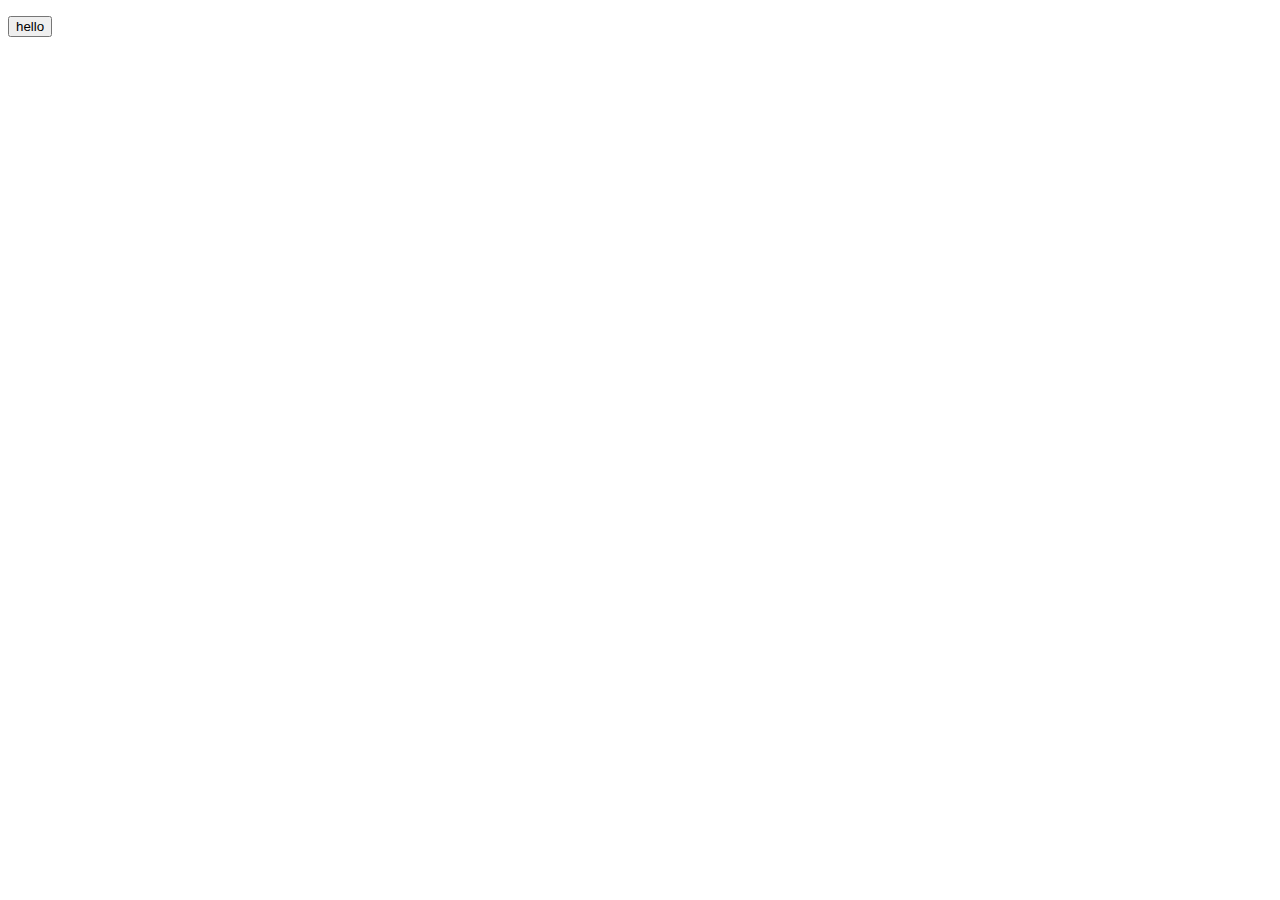
==== index.html @ 1cb50ea4 "python script can scan one channel and pinpoint kappas. website is literally one button so that i co" ====
<!DOCTYPE html>
<html>
<head>
	<title>kappa_feed</title>
	<script src="https://ajax.googleapis.com/ajax/libs/jquery/1.11.1/jquery.min.js"></script>
	<!--<link rel="stylesheet" href="https://ajax.googleapis.com/ajax/libs/jqueryui/1.11.0/themes/smoothness/jquery-ui.css" />
	<script src="https://ajax.googleapis.com/ajax/libs/jqueryui/1.11.0/jquery-ui.min.js"></script>-->
	<script src="js/kappa.js"></script>
</head>

<body>
	<p class="kappa"></p>
	<input type="button" class="hello" value="hello"></input>
</body>
</html>
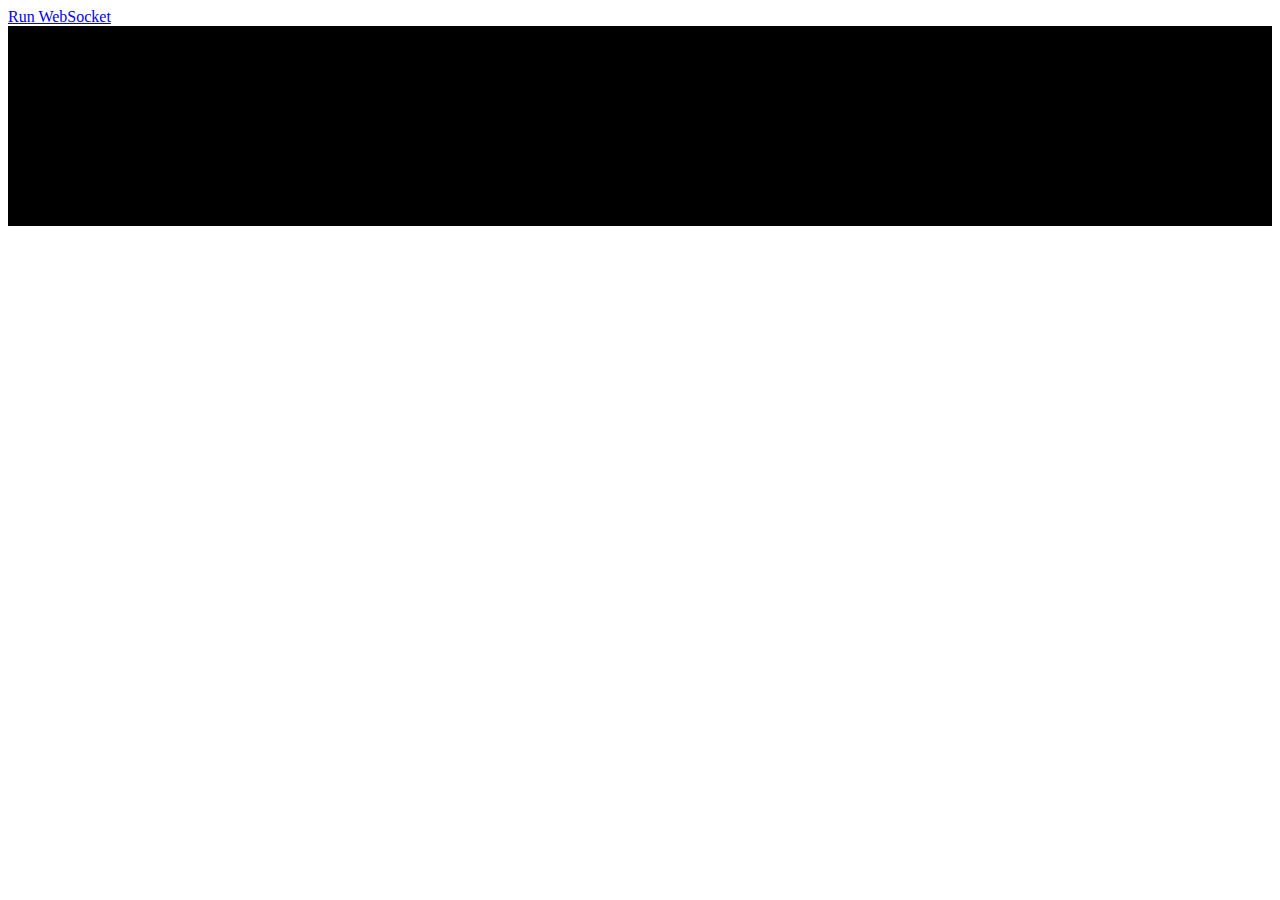
==== commit e1eb7d7f: "restructure and beginning use of tornado" ====
--- a/index.html
+++ b/index.html
@@ -5,11 +5,11 @@
 	<script src="https://ajax.googleapis.com/ajax/libs/jquery/1.11.1/jquery.min.js"></script>
 	<!--<link rel="stylesheet" href="https://ajax.googleapis.com/ajax/libs/jqueryui/1.11.0/themes/smoothness/jquery-ui.css" />
 	<script src="https://ajax.googleapis.com/ajax/libs/jqueryui/1.11.0/jquery-ui.min.js"></script>-->
-	<script src="js/kappa.js"></script>
+	<script src="kappa.js"></script>
 </head>
 
 <body>
-	<p class="kappa"></p>
-	<input type="button" class="hello" value="hello"></input>
+	<a href="javascript:WebSocketTest()">Run WebSocket</a>
+    <div id="messages" style="height:200px;background:black;color:white;"></div>
 </body>
 </html>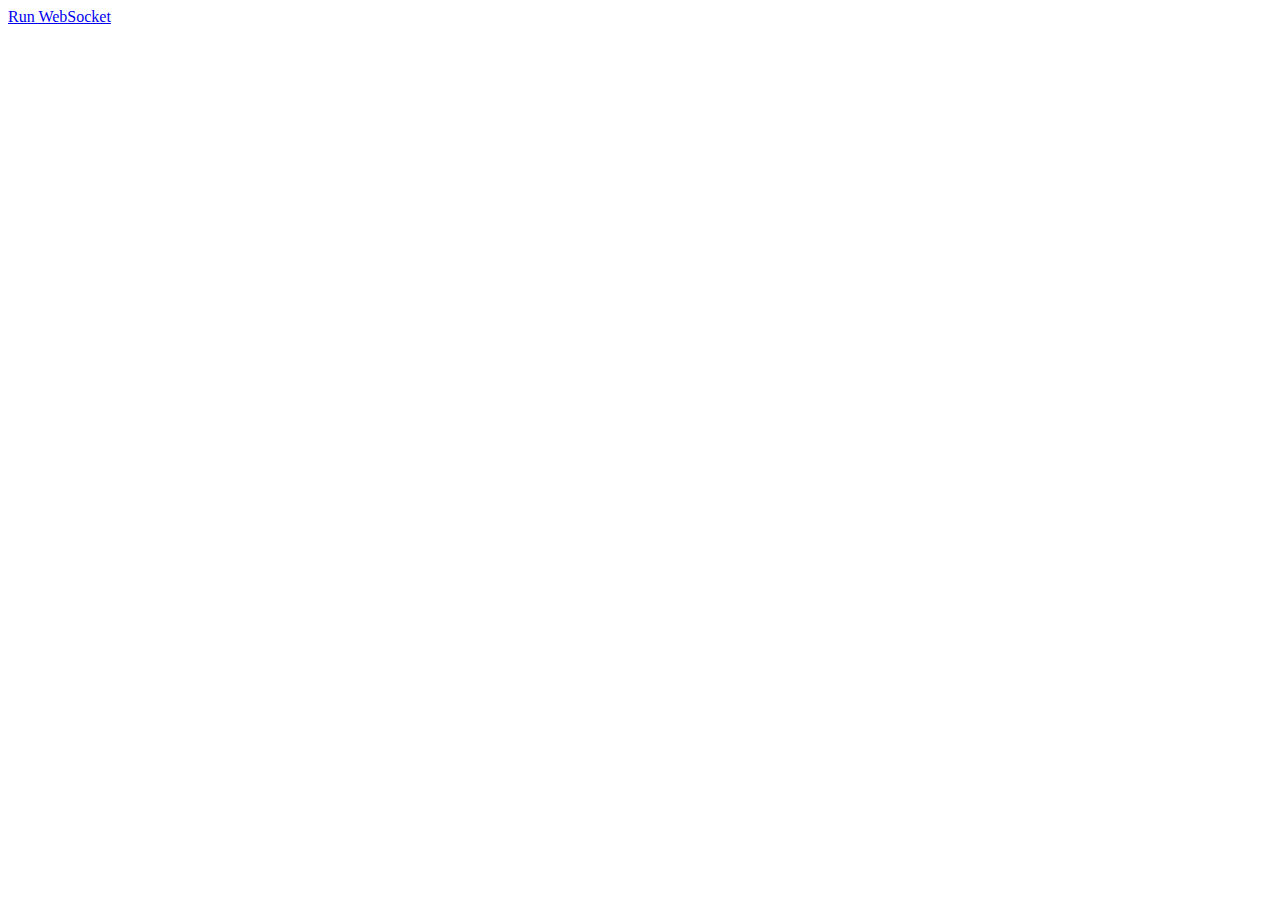
==== commit 308a85db: "got server and client communicating in the most basic way" ====
--- a/index.html
+++ b/index.html
@@ -10,6 +10,6 @@
 
 <body>
 	<a href="javascript:WebSocketTest()">Run WebSocket</a>
-    <div id="messages" style="height:200px;background:black;color:white;"></div>
+    <p id="messages"></p>
 </body>
 </html>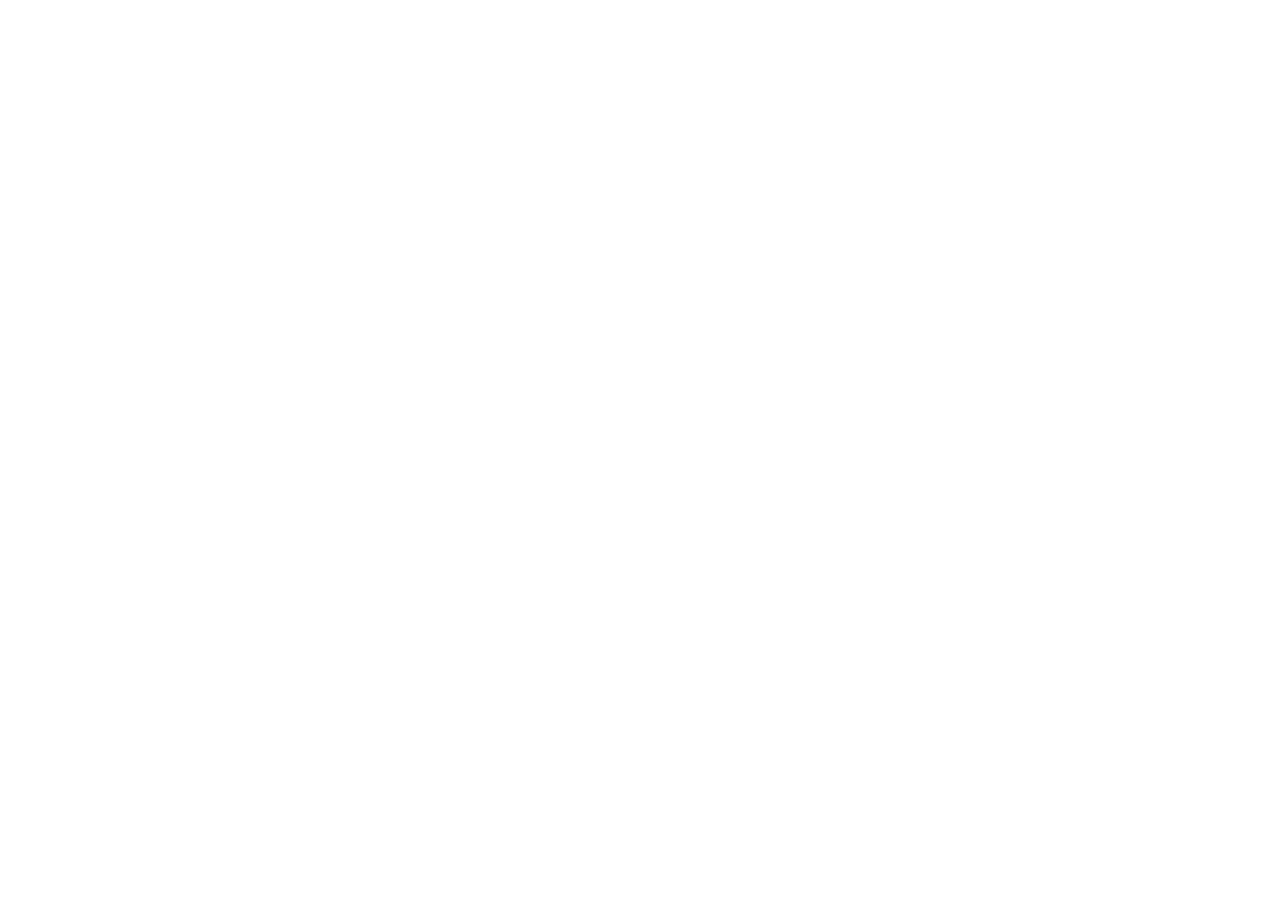
==== commit 3e42ed51: "Server is fully functional and runs in thread in kap.py's main. The kappafeed crawler runs in a thre" ====
--- a/index.html
+++ b/index.html
@@ -1,15 +1,17 @@
 <!DOCTYPE html>
 <html>
-<head>
-	<title>kappa_feed</title>
-	<script src="https://ajax.googleapis.com/ajax/libs/jquery/1.11.1/jquery.min.js"></script>
-	<!--<link rel="stylesheet" href="https://ajax.googleapis.com/ajax/libs/jqueryui/1.11.0/themes/smoothness/jquery-ui.css" />
-	<script src="https://ajax.googleapis.com/ajax/libs/jqueryui/1.11.0/jquery-ui.min.js"></script>-->
-	<script src="kappa.js"></script>
-</head>
+	<head>
+		<title>kappa_feed</title>
+		<script src="https://ajax.googleapis.com/ajax/libs/jquery/1.11.1/jquery.min.js"></script>
+		<!--<link rel="stylesheet" href="https://ajax.googleapis.com/ajax/libs/jqueryui/1.11.0/themes/smoothness/jquery-ui.css" />
+		<script src="https://ajax.googleapis.com/ajax/libs/jqueryui/1.11.0/jquery-ui.min.js"></script>-->
+		<script src="kappa.js"></script>
+		<link href="kappa.css" rel="stylesheet" type="text/css">
+	</head>
 
-<body>
-	<a href="javascript:WebSocketTest()">Run WebSocket</a>
-    <p id="messages"></p>
-</body>
+	<body>
+		<div class="chat">
+    		<div class="messages"></div>
+		</div>
+	</body>
 </html>